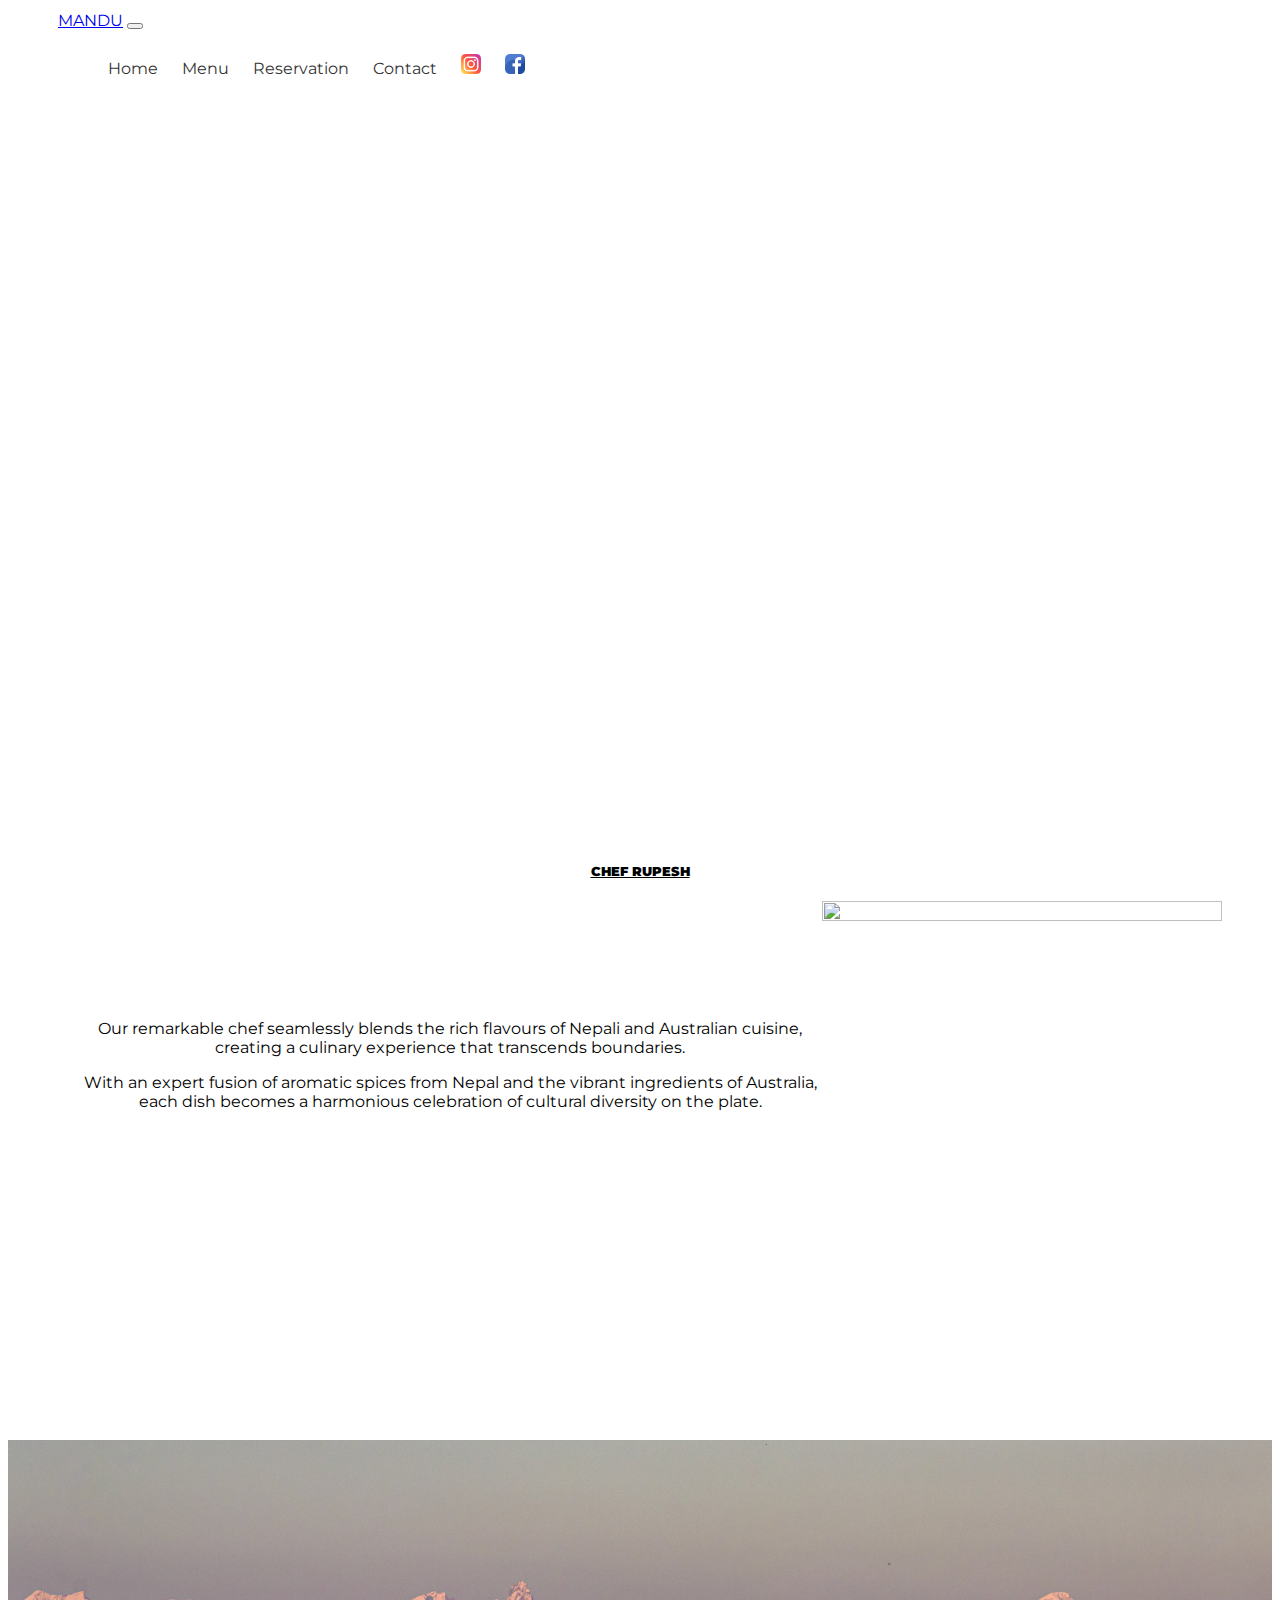
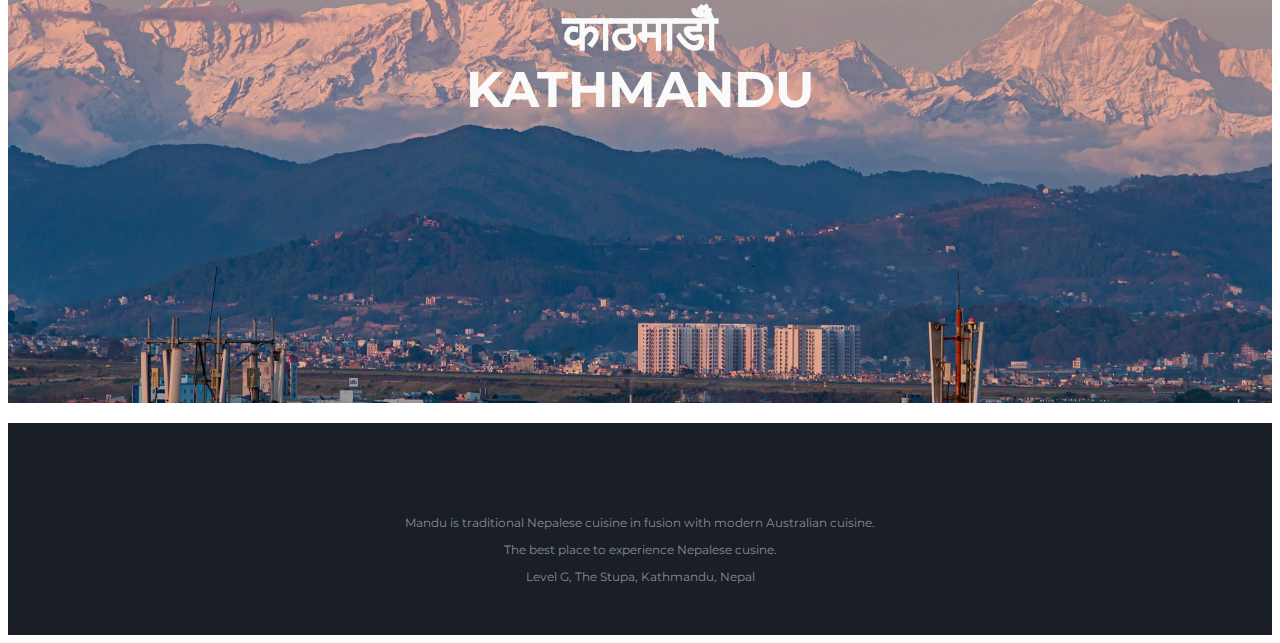
==== index.html @ 7b157fa7 "Add files via upload" ====
<!DOCTYPE html>
<html lang="en">
  <head>
    <meta charset="UTF-8" />
    <meta http-equiv="X-UA-Compatible" content="IE=edge" />
    <meta name="viewport" content="width=device-width, initial-scale=1.0" />
    <title>Mandu</title>
    <link rel="stylesheet" href="CSS/style.css" />

    <link
      href="https://cdn.jsdelivr.net/npm/bootstrap@5.2.1/dist/css/bootstrap.min.css"
      rel="stylesheet"
      integrity="sha384-iYQeCzEYFbKjA/T2uDLTpkwGzCiq6soy8tYaI1GyVh/UjpbCx/TYkiZhlZB6+fzT"
      crossorigin="anonymous"
    />
    <script
      src="https://cdn.jsdelivr.net/npm/bootstrap@5.1.3/dist/js/bootstrap.bundle.min.js"
      integrity="sha384-ka7Sk0Gln4gmtz2MlQnikT1wXgYsOg+OMhuP+IlRH9sENBO0LRn5q+8nbTov4+1p"
      crossorigin="anonymous"
    ></script>

    <link rel="preconnect" href="https://fonts.googleapis.com" />
    <link rel="preconnect" href="https://fonts.gstatic.com" crossorigin />
    <link
      href="https://fonts.googleapis.com/css2?family=Merriweather&family=Montserrat&family=Poppins&family=Sacramento&display=swap"
      rel="stylesheet"
    />
    <link
      rel="stylesheet"
      href="https://fonts.googleapis.com/css?family=Poppins:100,200,300,400,500,600,700,800,900"
    />
    <link
      rel="stylesheet"
      href="https://cdn.jsdelivr.net/gh/devicons/devicon@v2.15.1/devicon.min.css"
    />
    <link rel="preconnect" href="https://fonts.googleapis.com">
<link rel="preconnect" href="https://fonts.gstatic.com" crossorigin>
<link href="https://fonts.googleapis.com/css2?family=Noto+Sans&display=swap" rel="stylesheet">
  </head>
  <body>
    <section id="Home">
      <div class="container-fluid fixed-top text-bg-secondary bg-dark">
        <nav class="navbar navbar-expand-lg navbar-dark bg-dark">
          <a class="navbar-brand" href="#">MANDU</a>
          <button
            class="navbar-toggler"
            type="button"
            data-bs-toggle="collapse"
            data-bs-target="#navbarSupportedContent"
            aria-controls="navbarSupportedContent"
            aria-expanded="false"
            aria-label="Toggle navigation"
          >
            <span class="navbar-toggler-icon"></span>
          </button>
          <div class="collapse navbar-collapse" id="navbarSupportedContent">
            <ul class="navbar-nav ms-auto mb-2 mb-lg-0 mega-menu-wrap">
              <li class="nav-item">
                <a class="nav-link" href="#">Home</a>
              </li>
              <li class="nav-item">
                <a class="nav-link" href="Menu.html">Menu</a>
              </li>
              <li class="nav-item">
                <a class="nav-link" href="Reservation.html">Reservation</a>
              </li>
              <li class="nav-item">
                <a class="nav-link" href="Contact.html">Contact</a>
              </li>
              <li class="nav-item">
                <a
                  class="nav-link"
                  class="footer-link"
                  href="https://www.instagram.com/"
                >
                  <img
                    class="icon"
                    src="Images/instagram.png"
                    alt="instagram"
                  />
                </a>
              </li>

              <li class="nav-item">
                <a
                  class="nav-link"
                  class="footer-link"
                  href="https://www.facebook.com/"
                >
                  <img class="icon" src="Images/facebook.png" alt="facebook" />
                </a>
              </li>
            </ul>
          </div>
        </nav>
      </div>
    </section>

    <section>
      <div class="video-container">
        <video src="Video/Chef.mp4" autoplay muted loop ></video>
     </div>
    </section>



    <section id="About">
      <div class="info-damu">
          <h5><strong><u>CHEF RUPESH</u></strong></h5>
          <div class="img-damu"><img class="Noodles" src="Images/Rupesh.png" height="320px" width="240px"/></div>
          <br>
          <div class="text">
            <p>
              Our remarkable chef seamlessly blends the rich flavours of Nepali and Australian cuisine, 
              creating a culinary experience that transcends boundaries.
            </p>
            <p>
              With an expert fusion of aromatic spices from Nepal and the vibrant ingredients of Australia, 
              each dish becomes a harmonious celebration of cultural diversity on the plate.
            </p>
          </div>
         </div>
    </section>






    <div class="kath">
      <img src="Images/Kathmandu.png" alt="">
      <h5 class="topic">काठमाडौँ</h5>
      <h5 class="topics">KATHMANDU</h5>
    </div>





    

    

    <section class="contact-area" id="contact">
      <div class="container">
        <div class="footer-row">
          <style>
            .container{
              margin-top: 20px;
            }
          </style>
          <div>
            <footer>
              <p>
                Mandu is traditional Nepalese cuisine in fusion with modern
                Australian cuisine.
              </p>
              <p>The best place to experience Nepalese cusine.</p>
              <p>Level G, The Stupa, Kathmandu, Nepal</p>
            </footer>
          </div>
        </div>
      </div>
    </section>
  </body>
</html>
---- CSS/style.css ----
/* Navigation Bar */
.navbar {
    margin: auto 50px auto 50px;
    font-family: 'Poppins', sans-serif;
}

li {
    list-style-type: none;
    display: inline-block;
    margin: 5px 10px;

}

li>a {
    color: #333;
    text-decoration: none;
    display: inline-block;
    position: relative;
}

li>a::after {
    content: "";
    display: block;
    margin: auto;
    height: 3px;
    width: 0;
    top: 5px;
    background: transparent;
    transition: all 0.3s;

}

li>a:hover::after,
li>a.active-nav::after {
    width: 100%;
    background: white;
}

h1 {
    text-align: center;
    font-family: 'Poppins', sans-serif;
}

h3 {
    font-family: Montserrat, sans-serif;
    text-align: center;
    display: bold;
}

h4 {
    font-family: Montserrat, sans-serif;
    text-align: center;
    display: bold;
}

h5 {
    font-family: Montserrat, sans-serif;
    display: bold;
}

a{
    font-family: Montserrat, sans-serif;
}

p {
    font-family: Montserrat, sans-serif;
}


/*video*/

.video-container {
    position: relative;
    width: 100%;
    height: 0;
    padding-bottom: 56.25%; /* 16:9 aspect ratio */
    overflow: hidden; /* hide the extra video content */
 }
 .video-container video {
    position: absolute;
    top: 0;
    left: 0;
    width: 100%;
    height: 100%;
    object-fit: cover; /* zoom in to cover the container */
 }
 @media (max-width: 768px) {
    .video-container {
       padding-bottom: 230%; /* 4:3 aspect ratio */
    }
 }

#About{
    margin: 50px 50px 80px 50px;   

}

.Noodles{
    float: right;
    width: 100%;
    max-width: 400px;
    height: auto;
}
.info-damu{
    margin-top: 20px;
    text-align: center;
}

.text{
     margin: 100px 50px 80px 20px;   

}

.kath{
    position: relative;
    height: 0;
    width: 100%;
    padding-bottom: 45%;
    overflow: hidden;
}

.kath img{
    position:absolute;
    top: 5px;
    left: 0;
    width: 100%;
    height: 100%;
    object-fit: cover;
}

@media (max-width: 768px){
    .kath{
        padding-bottom: 180%;
    }
}
.topic{
    text-align: center;
    position: absolute;
    top: 20%;
    left: 50%;
    font-family: 'Poppins' 'Noto Sans' sans-serif;
    font-size: 50px;
    transform: translate(-50%, -50%);
    color: #fafafa;
}
.topics{
    text-align: center;
    position: absolute;
    top: 30%;
    left: 50%;
    font-family: 'Poppins' sans-serif;
    font-size: 50px;
    transform: translate(-50%, -50%);
    color: #fafafa;
}




/*Menu*/

.menu {
    position: relative;
    margin-top: 60px;
}

.menu-centered {
    position: absolute;
    top: 67%;
    left: 50%;
    transform: translate(-50%, -50%);
    color: #fafafa;
}


.menus {
    text-align: center;
}

.menu-type {
    margin: 0.9em;

}

.btn-d{
    border-radius: 29px; 
    border: 2px solid #081F2D; 
    font-size: 15px; 
    padding: 15px 45px; 
    margin: 3em;
    cursor: pointer; 
    transition: 0.3s; 
    background-color: white; 
    color: #081F2D; 
    border-color: #081F2D; 
    }
    
.btn-d:hover{ 
    background-color: #081f2d; 
    color: white; 
    transition: 0.3s; 
   }

/* layout */

.footer-row {
    display: flex;
    justify-content: center;
    align-items: center;
    align-content: center;
    flex-wrap: wrap;
    margin: 0 auto;
    text-align: center;
    padding: 80px 10%;
}











/*Reservation*/
.reserve-centered {
    color: #fafafa;
    position: absolute;
    top: 70%;
    left: 50%;
    transform: translate(-50%, -50%);
}


.Reserve{
    position: relative;
    height: 0;
    width: 100%;
    padding-bottom: 45%;
    overflow: hidden;
}

.Reserve img{
    position:absolute;
    top: 0;
    left: 0;
    width: 100%;
    height: 100%;
    object-fit: cover;
}

@media (max-width: 768px){
    .Reserve{
        padding-bottom: 180%;
    }
}



/*Contact*/

.Contact{
    position: relative;
    height: 0;
    width: 100%;
    padding-bottom: 45%;
    overflow: hidden;
}
.Contact img{
    position:absolute;
    top: 0;
    left: 0;
    width: 100%;
    height: 100%;
    object-fit: cover;
}

@media (max-width: 768px){
    .Contact{
        padding-bottom: 180%;
    }
}

.Details {
    margin-top: 50px;
    text-align: center;
}

.centered {
    color: #fafafa;
    position: absolute;
    top: 70%;
    left: 50%;
    transform: translate(-50%, -50%);
}

.space{
    margin: 3em;
    display: flex;
    flex-direction: column;
}

/*Footer*/
footer {
    color: white;
    height: 40px;
    background: black;
    text-align: center;
    font-size: 12px;
}

.contact-area,
footer {
    background: #1A1E25;
    color: #868c96;
}

footer p {
    text-align: center;
}

/*Social*/
.icon {
    height: 20px;
    width: 20px;

}

.footer-link {
    margin: 0.6em;
}



/* Calendar */

* {box-sizing: border-box;}
.card-header * {list-style-type: none;}

.required:after{
    content:"*";
    font-weight:bold;
    color: red;
    margin-left: 5px;
}

.card-header {
    padding: 50px 25px;
    width: 100%;
    text-align: center;
}

.card-header ul {
    margin: 0;
    padding: 0;
}

.card-header ul li {
    color: white;
    font-size: 20px;
    letter-spacing: 3px;
}

.weekdays {
    margin: 0;
    padding: 10px 0;
}

.days {
    padding: 10px 0;
}

.badge1 {
    position:relative;
}
.badge1[data-badge]:after {
    content: attr(data-badge);
    position: absolute;
    top: -0.5px;
    right: -0.5px;
    font-size: .7em;
    background: red;
    color: white;
    width: 18px;
    height: 18px;
    text-align: center;
    line-height: 18px;
    border-radius: 50%;
    box-shadow: 0 0 1px #333;
}

@media screen and (max-width:720px) {

    .weekdays td,
    .days td {
        width: 13.1%;
    }
}

@media screen and (max-width: 420px) {

    .weekdays td,
    .days td {
        width: 12.5%;
    }

    .days td .active {
        padding: 2px;
    }
}

@media screen and (max-width: 290px) {

    .weekdays td,
    .days td {
        width: 12.2%;
    }
}
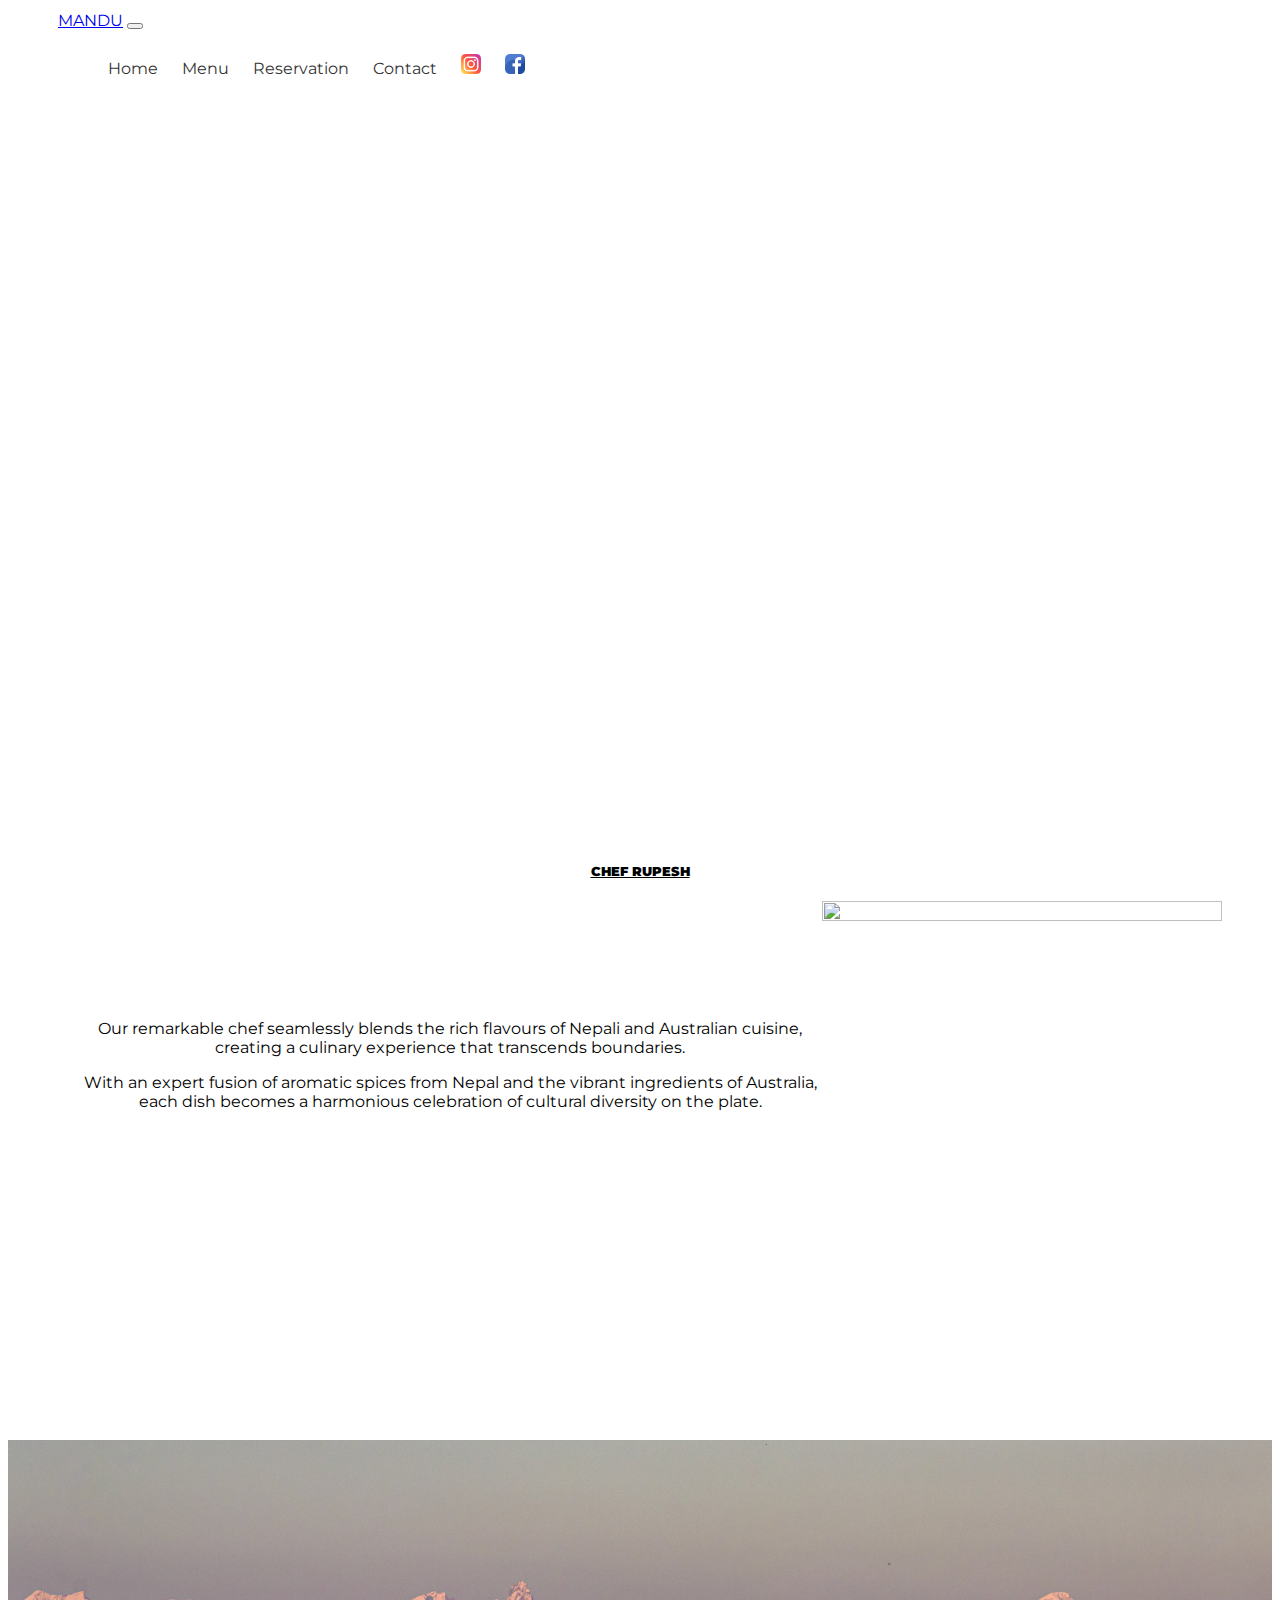
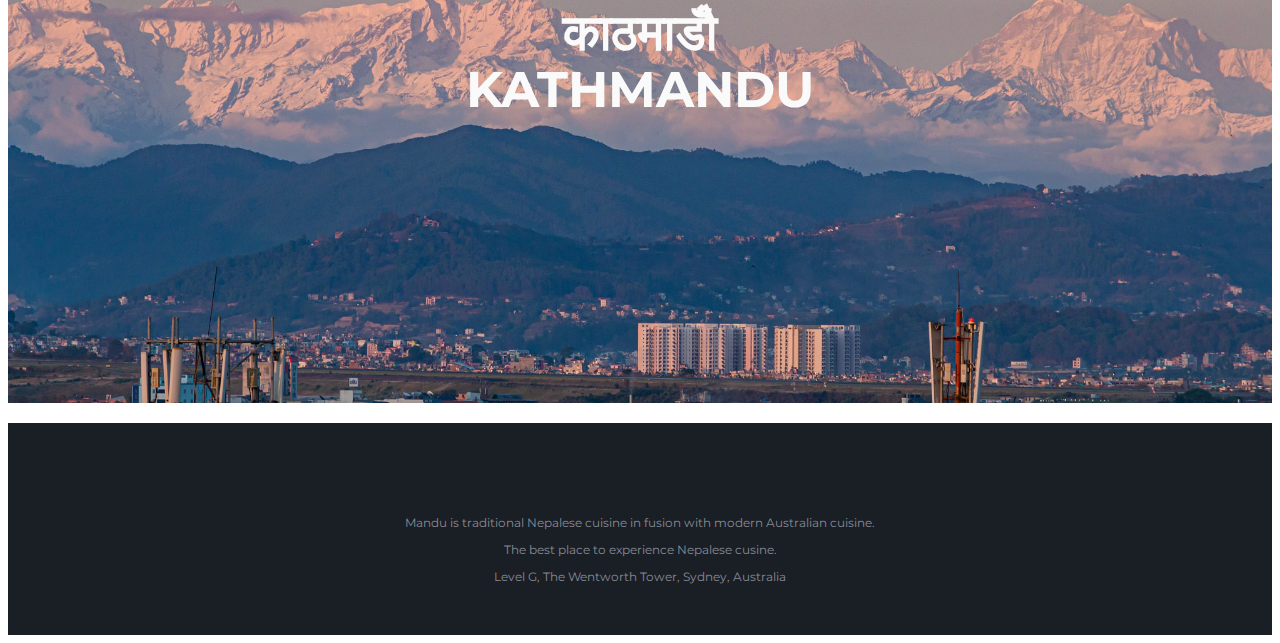
==== commit adf02d4b: "Update address" ====
--- a/index.html
+++ b/index.html
@@ -98,7 +98,7 @@
 
     <section>
       <div class="video-container">
-        <video src="Video/Chef.mp4" autoplay muted loop ></video>
+        <video src="Videos/Chef.mp4" autoplay muted loop ></video>
      </div>
     </section>
 
@@ -156,7 +156,7 @@
                 Australian cuisine.
               </p>
               <p>The best place to experience Nepalese cusine.</p>
-              <p>Level G, The Stupa, Kathmandu, Nepal</p>
+              <p>Level G, The Wentworth Tower, Sydney, Australia</p>
             </footer>
           </div>
         </div>
